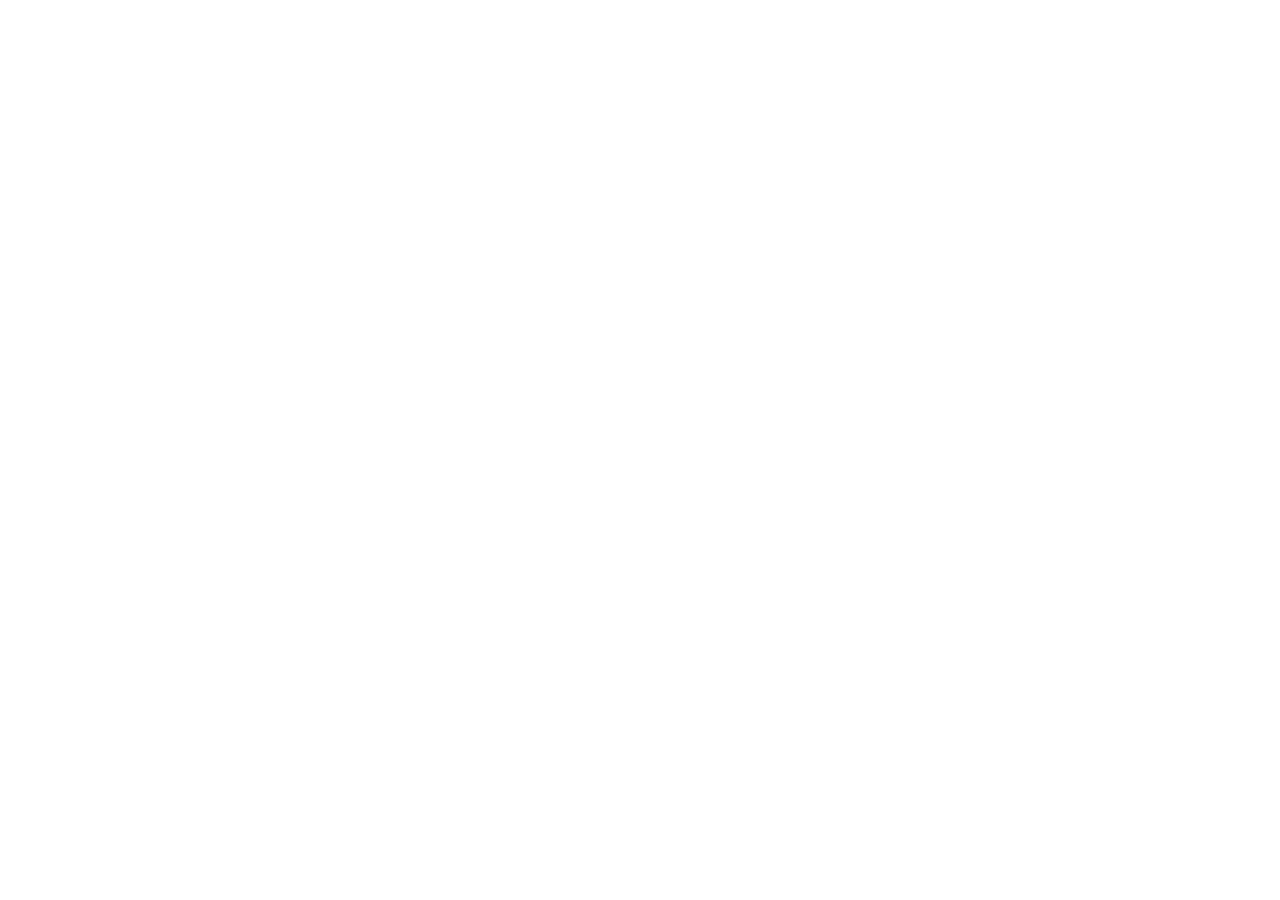
==== webgl_c/web/index.html @ a28f5604 "add webgl check" ====
<!DOCTYPE html>

<!--
  Copyright (c) 2016, <your name>. All rights reserved. Use of this source code
  is governed by a BSD-style license that can be found in the LICENSE file.
-->

<html>
<head>
    <meta charset="utf-8">
    <meta http-equiv="X-UA-Compatible" content="IE=edge">
    <meta name="viewport" content="width=device-width, initial-scale=1.0">
    <meta name="scaffolded-by" content="https://github.com/google/stagehand">
    <title>webgl</title>
    <link rel="stylesheet" href="styles.css">
    <script defer src="main.dart" type="application/dart"></script>
    <script defer src="packages/browser/dart.js"></script>
</head>

<body>

  <div id="output"></div>

</body>
</html>
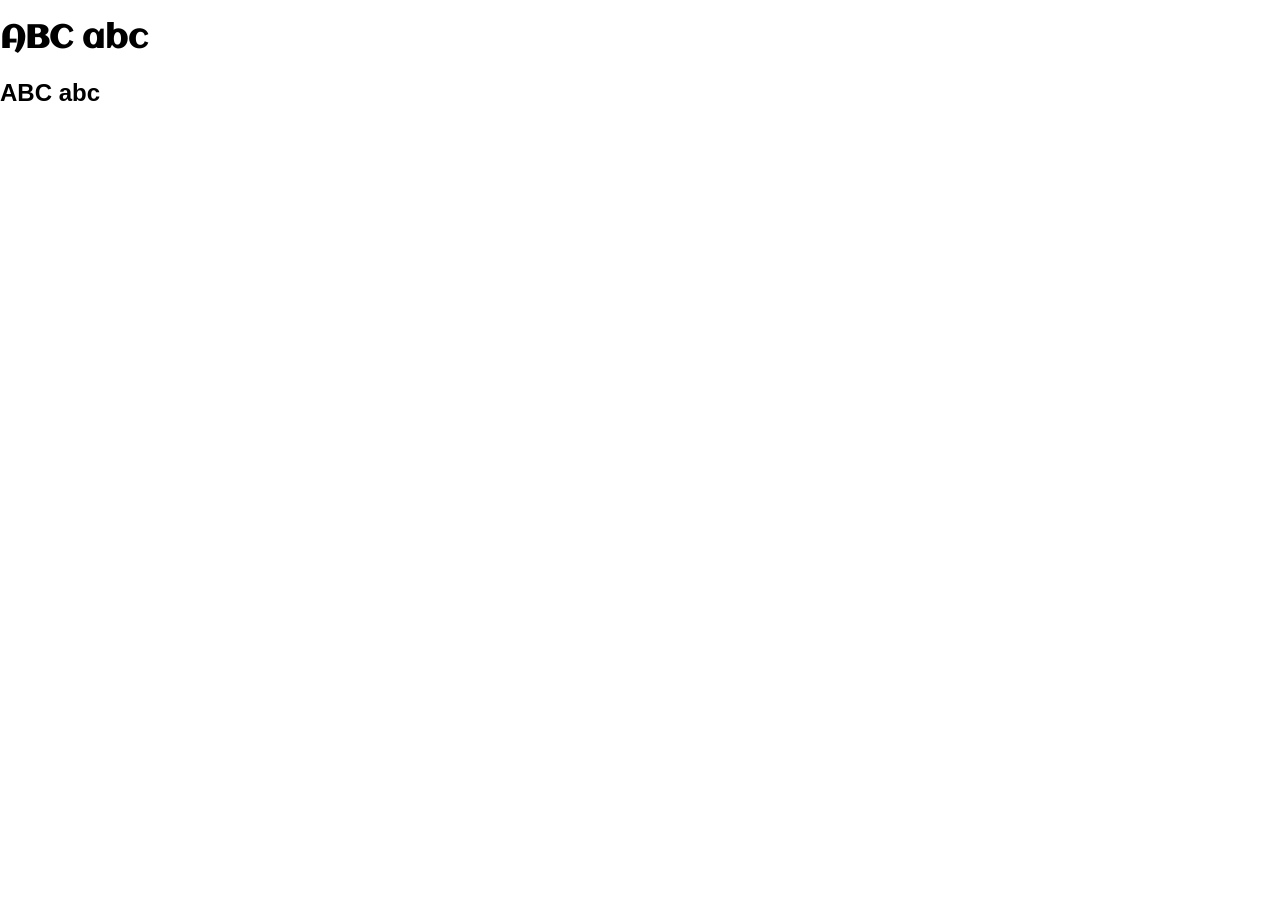
==== commit 56f5ce1f: "add webgl check" ====
--- a/webgl_c/web/index.html
+++ b/webgl_c/web/index.html
@@ -18,7 +18,8 @@
 </head>
 
 <body>
-
+  <h1 style="">ABC abc</h1>
+  <h2>ABC abc</h2>
   <div id="output"></div>
 
 </body>
--- a/webgl_c/web/styles.css
+++ b/webgl_c/web/styles.css
@@ -0,0 +1,18 @@
+@font-face {
+    font-family: 'Aclonica';
+    src: url('./assets/Aclonica.ttf');
+}
+
+html, body {
+    width: 100%;
+    height: 100%;
+    margin: 0;
+    padding: 0;
+    font-family: 'Roboto', sans-serif;
+}
+
+
+
+h1 {
+    font-family: 'Aclonica';
+}
